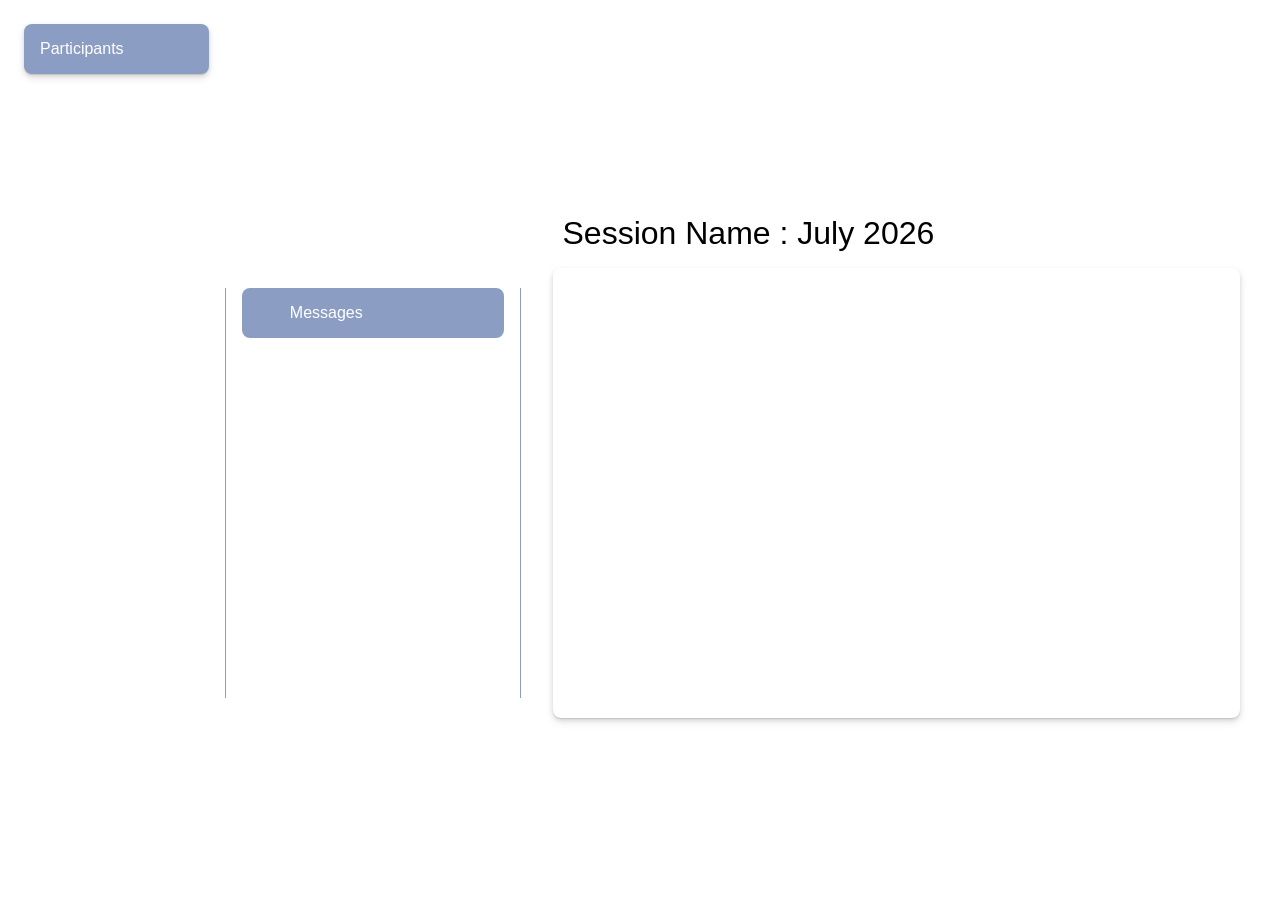
==== server/index.html @ 30b4da98 "group aphasia application" ====
<!DOCTYPE html>
<html lang="en">
<head>
    <meta charset="UTF-8">
    <meta name="viewport" content="width=device-width, initial-scale=1.0">
    <link rel="stylesheet" href="css/styles.css">
    <title>Document</title>
</head>
<body>
    <div class="user_and_session_container">
        <div class="participants">
            <div class="participant_title"> Participants</div>
            <div id="all_participants_container" class="all_participants_container">

            </div>
        </div>

        <div class="container">
            <div id="session_name">
                Session Name : July 2026
            </div>
            <div class="content">
                <div class="user_message_container" id="user_message_container">
                    <div id="user_message_title">
                        <!-- <div id="user_title">username</div> -->
                        <div id="message_title">Messages</div>
                    </div>  
                    
                    <div id="user_message">

                    </div>             
                </div>

                <div id="large_message_container">
                    <div id="large_message"></div>
                </div>
            </div>
        </div>        
    </div>


    <script src="https://cdn.pubnub.com/sdk/javascript/pubnub.7.1.2.min.js"></script>
    <script src="js/session.js"></script>
</body>
</html>
---- server/css/styles.css ----
body{
    font-family: Verdana, Geneva, Tahoma, sans-serif;
}

#user_message_container, .user_message_container{
    box-sizing: border-box;
    width: 30%;
    padding-right: 1rem;
    padding-left: 1rem;    
    border-right: 0.05rem solid #8b9dc3;
    border-left: 0.05rem solid #8b9dc3;

    /* background-color: red; */
}

#user_message_title{
    box-sizing: border-box;
    display: flex;
    width: 100%;
    background-color: #8b9dc3;
    border-radius: 0.5rem;
    color: white;
    /* justify-content: space-around; */
    padding: 1rem;
    padding-left: 3rem;
    gap: 1rem;
    /* margin-left: 1rem; */
}

#user_message{
    display: flex;
    flex-direction: column;
    height: 40vh;  
    flex: 1 1 auto; /** for scroll: can grow and shrink*/
    min-height: 0; /** for scroll: Prevents flex items from growing larger than their content*/
    overflow-y: auto;   /**Enables vertical scroll bar*/ 
}


#large_message_container{
    box-sizing: border-box;
    width: 70%;
    /* background-color: blue; */
    height: 50vh;
    align-self: center;
    padding: 1rem;
    font-size: xx-large;
    display: flex;
    justify-content: center;
    align-items: center;
    border-left: 0.05rem solid #5C7E8F;  
    margin-left: 2rem;
    margin-right: 2rem;
    border-radius: 0.5rem;
    border: #8b9dc3;
    box-shadow: 
        0 1px 1px rgba(0,0,0,0.1), 
        0 2px 4px rgba(0,0,0,0.1), 
        0 4px 8px rgba(0,0,0,0.1);      
}

#session_name{
    font-size: 2rem;
    padding: 1rem;
}

.message{
    flex-basis: 70%;
}

.user_img{
    background-image: url('../images/user.png');

}

.icon{
    background-repeat: no-repeat;
    background-position: center;
    background-size: contain;   
    width: 20px;
    height: 20px;      
}


.user_div_img_container{
    box-sizing: border-box;
    display: flex;
    padding: 1rem;
    width: 100%;
    margin-top: 1rem;
    margin-bottom: 1rem;
    justify-content: space-between;
    border-bottom: 0.05rem solid #5C7E8F;
    gap: 2rem;     
}

.image_messages{
    width: 100px;
    height: 100px;
    object-fit: contain;
}

#large_message{
    display: flex;
    /* flex-direction: column; */
    gap: 1rem;   
    align-items: center; 
}

.large_image_with_message{
    width: 400px;
    height: 400px;
    object-fit: contain;
}

.container{
    box-sizing: border-box;
    display: flex;
    flex-direction: column;
    justify-content: center;
    align-items: center;
    height: 100vh;    
    width: 85%;
}

.content{
    box-sizing: border-box;
    display: flex;
    justify-content: center;
    align-items: center;
    width: 100%;
    /* height: 100vw; */
    /* padding: 3rem; */
}

.user_and_session_container{
    display: flex;
    /* background-color: blue; */
}

.participants{
    width: 15%;
    /* background-color: red; */
    padding: 1rem;
}

.participant{
    display: flex;
    border-radius: 0.3rem;
    border: #8b9dc3;
    box-shadow: 
        0 1px 1px rgba(0,0,0,0.1), 
        0 2px 4px rgba(0,0,0,0.1), 
        0 4px 8px rgba(0,0,0,0.1);    
    margin-bottom: 1rem;    
    padding: 1rem;
    padding-top: 2rem;
    padding-bottom: 2rem;
    gap: 0.5rem;

}

.participant_title{
    background-color: #8b9dc3;
    padding: 1rem;
    box-shadow: 
        0 1px 1px rgba(0,0,0,0.1), 
        0 2px 4px rgba(0,0,0,0.1), 
        0 4px 8px rgba(0,0,0,0.1);    
    margin-bottom: 1rem;   
    color: white;   
    border-radius: 0.5rem;    
}

.status_circle{
    width: 20px;
    height: 20px;
    border-radius: 50%;
}

.icon{
    background-position: center;
    background-size: contain;   
    background-repeat: no-repeat;
    width: 20px;
    height: 20px;  
    /* color: white;    */
}

.status_text{
    
}
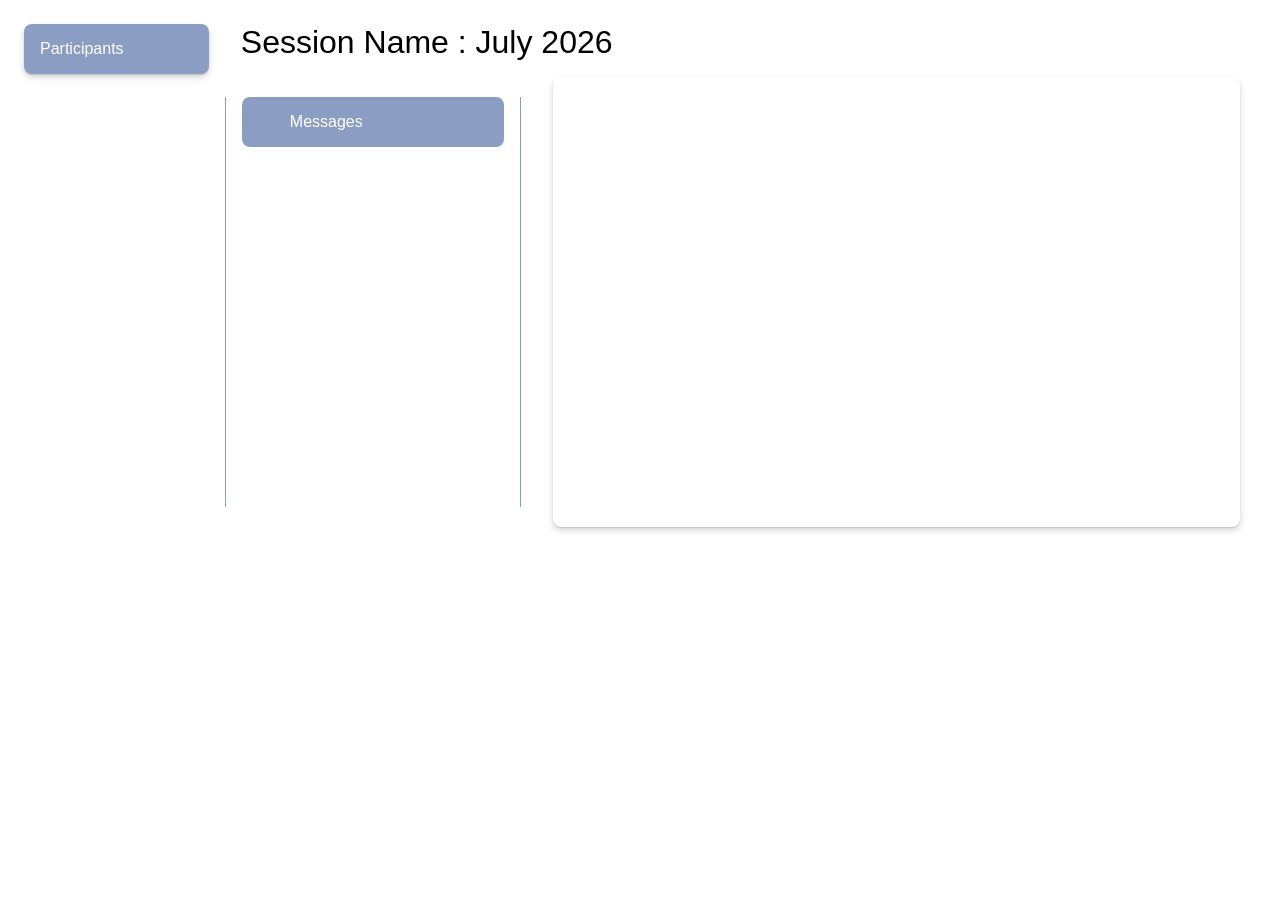
==== commit b290dfb0: "add buggy media query" ====
--- a/server/index.html
+++ b/server/index.html
@@ -35,11 +35,15 @@
                     <div id="large_message"></div>
                 </div>
             </div>
-        </div>        
+        </div>      
     </div>
-
-
+        <div class="menu">
+            <div class="menu-item" id="menu-item-participant"> Participants</div>
+            <div class="menu-item" id="menu-item-messages"> Messages </div>
+            <div class="menu-item" id="menu-item-current-message"> Current Message</div>
+        </div>      
     <script src="https://cdn.pubnub.com/sdk/javascript/pubnub.7.1.2.min.js"></script>
+    <script src="../constants.js"></script>
     <script src="js/session.js"></script>
 </body>
 </html>
--- a/server/css/styles.css
+++ b/server/css/styles.css
@@ -2,7 +2,12 @@
     font-family: Verdana, Geneva, Tahoma, sans-serif;
 }
 
-#user_message_container, .user_message_container{
+.user_and_session_container{
+    height: 95vh;
+}
+
+
+#user_message_container, .user_message_container, .user_and_session_container_large{
     box-sizing: border-box;
     width: 30%;
     padding-right: 1rem;
@@ -113,13 +118,13 @@
     object-fit: contain;
 }
 
-.container{
+.container, .container_large{
     box-sizing: border-box;
     display: flex;
     flex-direction: column;
     justify-content: center;
     align-items: center;
-    height: 100vh;    
+    height: 95vh;    
     width: 85%;
 }
 
@@ -138,7 +143,7 @@
     /* background-color: blue; */
 }
 
-.participants{
+.participants, .participants_large{
     width: 15%;
     /* background-color: red; */
     padding: 1rem;
@@ -188,7 +193,65 @@
 }
 
 .status_text{
+    background-color: red;
+}
+
+
+.menu{
+    display: none;
+}
+
+@media (max-width: 780px) {
+    .container{
+        display: none;
+    }
+
+    .menu{
+        display: flex;
+        justify-content: space-between;
+        margin-top: auto;
+        flex-grow: 1;
+
+    }   
     
-}
-
-
+    .menu-item{
+        background-color: #8b9dc3;
+        color: white;
+        padding: 0.5rem;
+        border-radius: 0.2rem;
+        font-size: 0.8rem;   
+        flex-basis: 29%;     
+    }
+
+    .participants{
+        /* width: 100%; */
+        display: none;
+    }
+
+    .container{
+        width: 100%;
+    }
+
+}
+
+@media (min-width: 781px){
+   .participant{
+        display: block;
+   }     
+
+   .container{
+        display: block;
+   }
+
+   .user_message_container{
+    display: block;
+    width: 30%;    
+   }
+
+   #large_message_container{
+        display: flex;
+        width: 70%;
+   }
+}
+
+
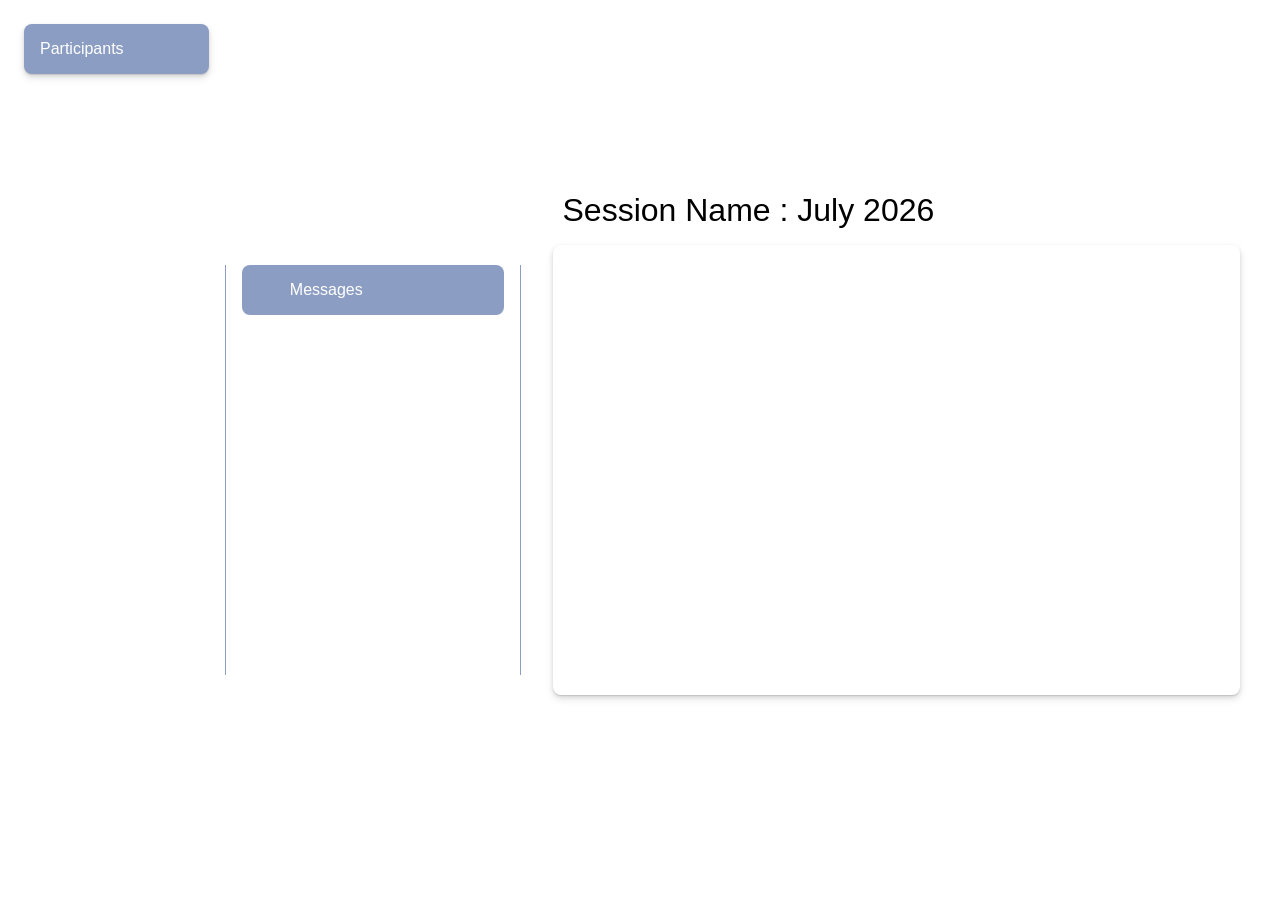
==== commit 1b501014: "fixed media query for public view" ====
--- a/server/index.html
+++ b/server/index.html
@@ -8,7 +8,7 @@
 </head>
 <body>
     <div class="user_and_session_container">
-        <div class="participants">
+        <div class="participants participants-sm">
             <div class="participant_title"> Participants</div>
             <div id="all_participants_container" class="all_participants_container">
 
@@ -37,10 +37,10 @@
             </div>
         </div>      
     </div>
-        <div class="menu">
-            <div class="menu-item" id="menu-item-participant"> Participants</div>
-            <div class="menu-item" id="menu-item-messages"> Messages </div>
-            <div class="menu-item" id="menu-item-current-message"> Current Message</div>
+        <div class="menu menu-sm">
+            <div class="menu-item menu-item-sm" id="menu-item-participant"> Participants</div>
+            <div class="menu-item menu-item-sm" id="menu-item-messages"> Messages </div>
+            <div class="menu-item menu-item-sm" id="menu-item-current-message"> Current Message</div>
         </div>      
     <script src="https://cdn.pubnub.com/sdk/javascript/pubnub.7.1.2.min.js"></script>
     <script src="../constants.js"></script>
--- a/server/css/styles.css
+++ b/server/css/styles.css
@@ -7,7 +7,7 @@
 }
 
 
-#user_message_container, .user_message_container, .user_and_session_container_large{
+#user_message_container, .user_message_container{
     box-sizing: border-box;
     width: 30%;
     padding-right: 1rem;
@@ -206,15 +206,14 @@
         display: none;
     }
 
-    .menu{
+    .menu-sm{
         display: flex;
         justify-content: space-between;
         margin-top: auto;
         flex-grow: 1;
-
     }   
     
-    .menu-item{
+    .menu-item-sm{
         background-color: #8b9dc3;
         color: white;
         padding: 0.5rem;
@@ -223,17 +222,18 @@
         flex-basis: 29%;     
     }
 
-    .participants{
-        /* width: 100%; */
-        display: none;
+    .participants-sm{
+        width: 100%;
+        display: block;
+        /* display: none; */
     }
 
-    .container{
+    /* .container{
         width: 100%;
-    }
-
-}
-
+    } */
+
+}
+/* 
 @media (min-width: 781px){
    .participant{
         display: block;
@@ -252,6 +252,6 @@
         display: flex;
         width: 70%;
    }
-}
-
-
+} */
+
+
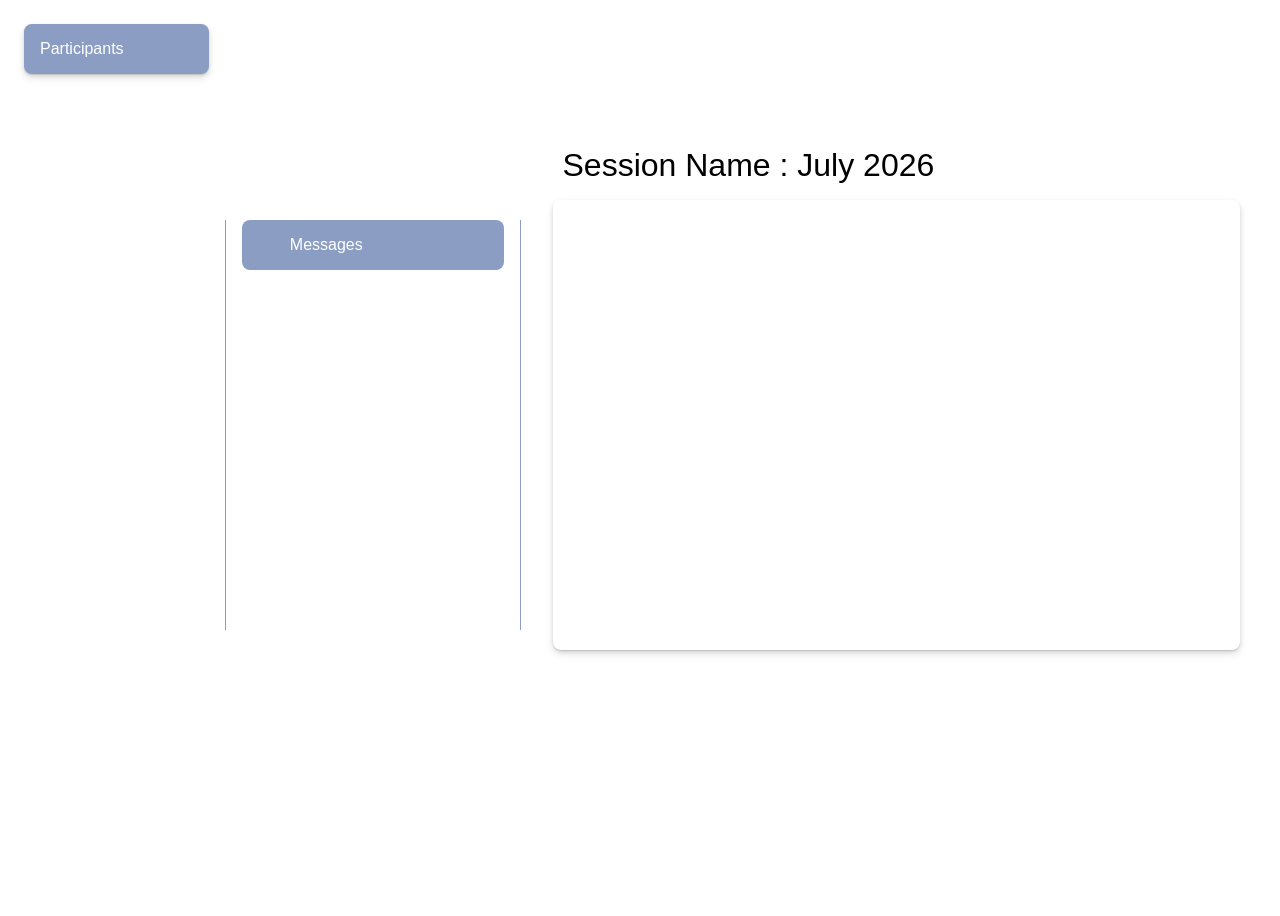
==== commit 7a10927a: "add colored buttons" ====
--- a/server/index.html
+++ b/server/index.html
@@ -7,41 +7,54 @@
     <title>Document</title>
 </head>
 <body>
-    <div class="user_and_session_container">
-        <div class="participants participants-sm">
-            <div class="participant_title"> Participants</div>
-            <div id="all_participants_container" class="all_participants_container">
+    <div class="main_container">
+        <div class="navigate-back-sm navigate-back-lg" id="back">Back</div>    
+        <div class="user_and_session_container">
+            <div class="participants participants-sm">
+                <div class="participant_title"> Participants</div>
+                <div id="all_participants_container" class="all_participants_container">
 
-            </div>
-        </div>
-
-        <div class="container">
-            <div id="session_name">
-                Session Name : July 2026
-            </div>
-            <div class="content">
-                <div class="user_message_container" id="user_message_container">
-                    <div id="user_message_title">
-                        <!-- <div id="user_title">username</div> -->
-                        <div id="message_title">Messages</div>
-                    </div>  
-                    
-                    <div id="user_message">
-
-                    </div>             
-                </div>
-
-                <div id="large_message_container">
-                    <div id="large_message"></div>
                 </div>
             </div>
-        </div>      
+
+            <div class="container">
+                <div id="session_name" class="session_name_sm session_name_lg">
+                    Session Name : July 2026
+                </div>
+                <div class="content">
+                    <div class="user_message_container" id="user_message_container">
+                        <div id="user_message_title">
+                            <!-- <div id="user_title">username</div> -->
+                            <div id="message_title">Messages</div>
+                        </div>  
+                        
+                        <div id="user_message">
+
+                        </div>             
+                    </div>
+
+                    <div id="large_message_container" class="large_message_container_sm large_message_container_lg">
+                        <div id="large_message"></div>
+                    </div>
+                </div>
+            </div>      
+        </div>
+        <div class="menu menu-sm">
+            <div class="menu-item menu-item-sm" id="menu-item-participant"> 
+                <div class="icon" id="participant_icon"></div>
+                <div>Participants</div>
+            </div>
+            <div class="menu-item menu-item-sm" id="menu-item-messages"> 
+                <div class="icon" id="message_icon"></div>
+                <div>Messages</div>            
+            </div>
+            <div class="menu-item menu-item-sm" id="menu-item-current-message">
+                <div class="icon" id="current_message_icon"></div>
+                <div>Current Messages</div>                        
+            </div>
+        </div>          
     </div>
-        <div class="menu menu-sm">
-            <div class="menu-item menu-item-sm" id="menu-item-participant"> Participants</div>
-            <div class="menu-item menu-item-sm" id="menu-item-messages"> Messages </div>
-            <div class="menu-item menu-item-sm" id="menu-item-current-message"> Current Message</div>
-        </div>      
+    
     <script src="https://cdn.pubnub.com/sdk/javascript/pubnub.7.1.2.min.js"></script>
     <script src="../constants.js"></script>
     <script src="js/session.js"></script>
--- a/server/css/styles.css
+++ b/server/css/styles.css
@@ -1,11 +1,18 @@
 body{
     font-family: Verdana, Geneva, Tahoma, sans-serif;
 }
+.main_container{
+    width: 100%;
+    height: 100vh;
+    display: flex;
+    flex-direction: column;
+}
 
 .user_and_session_container{
-    height: 95vh;
-}
-
+    height: 90vh;
+    display: flex;
+    /* background-color: blue;     */
+}
 
 #user_message_container, .user_message_container{
     box-sizing: border-box;
@@ -49,7 +56,6 @@
     height: 50vh;
     align-self: center;
     padding: 1rem;
-    font-size: xx-large;
     display: flex;
     justify-content: center;
     align-items: center;
@@ -65,7 +71,6 @@
 }
 
 #session_name{
-    font-size: 2rem;
     padding: 1rem;
 }
 
@@ -124,7 +129,7 @@
     flex-direction: column;
     justify-content: center;
     align-items: center;
-    height: 95vh;    
+    height: 85vh;    
     width: 85%;
 }
 
@@ -136,11 +141,6 @@
     width: 100%;
     /* height: 100vw; */
     /* padding: 3rem; */
-}
-
-.user_and_session_container{
-    display: flex;
-    /* background-color: blue; */
 }
 
 .participants, .participants_large{
@@ -183,6 +183,18 @@
     border-radius: 50%;
 }
 
+#participant_icon{
+    background-image: url('../images/team.png');
+}
+
+#message_icon{
+    background-image: url('../images/messages.png');
+}
+
+#current_message_icon{
+    background-image: url('../images/current_message.png');
+}
+
 .icon{
     background-position: center;
     background-size: contain;   
@@ -211,15 +223,25 @@
         justify-content: space-between;
         margin-top: auto;
         flex-grow: 1;
+        gap: 0.2rem;
     }   
     
     .menu-item-sm{
-        background-color: #8b9dc3;
-        color: white;
+        background-color: white;
         padding: 0.5rem;
         border-radius: 0.2rem;
         font-size: 0.8rem;   
-        flex-basis: 29%;     
+        /* flex-basis: 29%;   */
+        flex-grow: 1;
+        display: flex;  
+        gap: 0.5rem;
+        flex-direction: column;
+        align-items: center;
+        border: 0.01rem solid #8b9dc3;
+        box-shadow: 
+            0 1px 1px rgba(0,0,0,0.1), 
+            0 2px 4px rgba(0,0,0,0.1), 
+            0 4px 8px rgba(0,0,0,0.1);          
     }
 
     .participants-sm{
@@ -228,30 +250,49 @@
         /* display: none; */
     }
 
+    .navigate-back-sm{
+        background-color: #8b9dc3;
+        padding: 1rem;
+        color: white;
+        /* width:100%; */
+        border-radius: 0.5rem;
+    }
+
+    .style-unchosen-btn{
+        background-color: white;
+    }
+
+    .style-chosen-btn{
+        color: white;
+        background-color: #8b9dc3;
+    }  
+    
+    .session_name_sm{
+        font-size: 1rem;
+    }
+
+    .large_message_container_sm{
+        font-size: 1rem;
+    }
+
     /* .container{
         width: 100%;
     } */
 
 }
-/* 
+
 @media (min-width: 781px){
-   .participant{
-        display: block;
-   }     
-
-   .container{
-        display: block;
-   }
-
-   .user_message_container{
-    display: block;
-    width: 30%;    
-   }
-
-   #large_message_container{
-        display: flex;
-        width: 70%;
-   }
-} */
-
-
+    .navigate-back-lg{
+        display: none;
+    }
+
+    .session_name_lg{
+        font-size: 2rem;
+    }
+
+    .large_message_container_lg{
+        font-size: xx-large;
+    }    
+}
+
+
